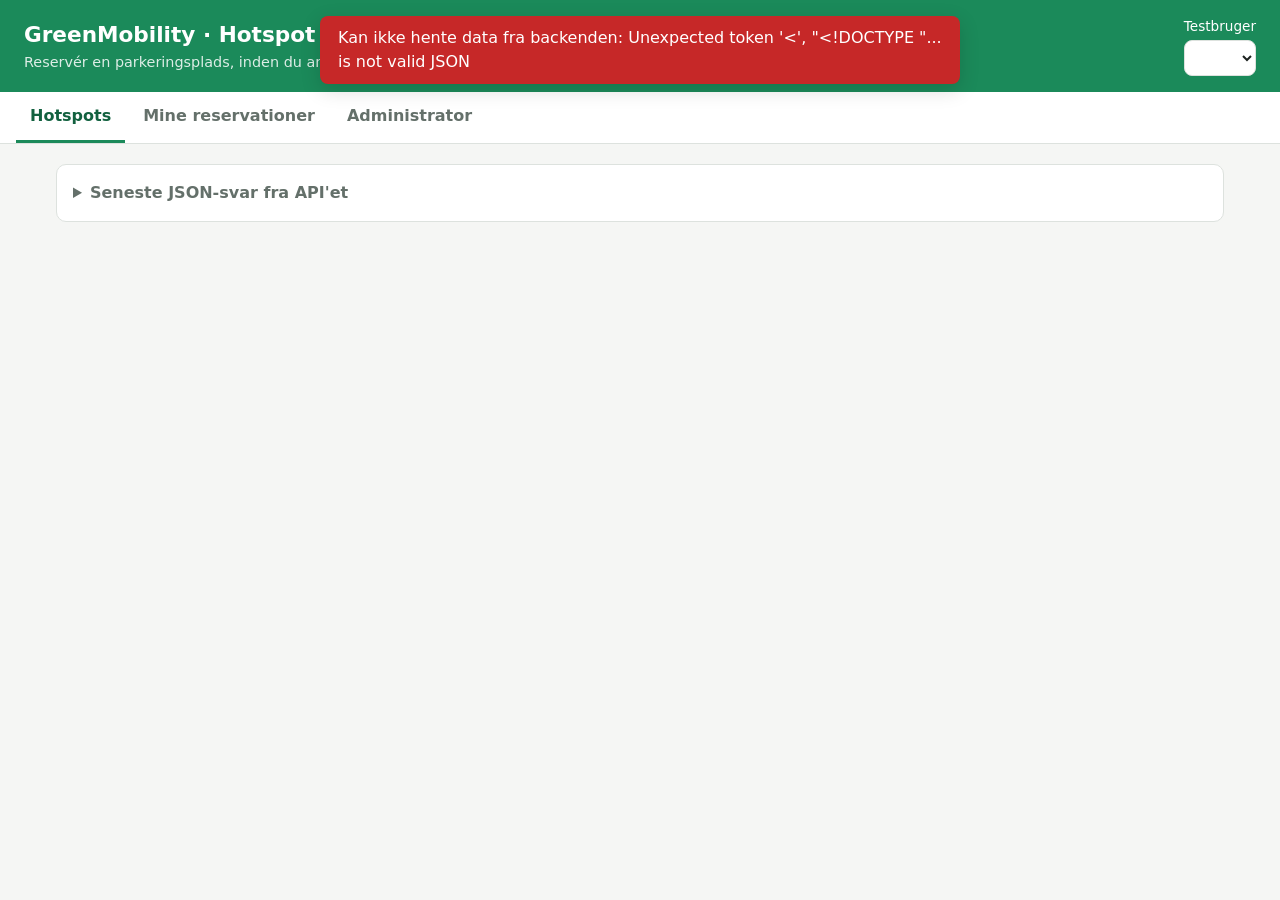
==== 2-GreenMobility-UrbanMotion/frontend/index.html @ 83f32b9a "første prototyper" ====
<!DOCTYPE html>
<html lang="da">
<head>
  <meta charset="UTF-8">
  <meta name="viewport" content="width=device-width, initial-scale=1">
  <title>GreenMobility – Hotspotparkering</title>
  <link rel="icon" href="data:,">
  <link rel="stylesheet" href="style.css">
  <style>:root { --brand: #1b8a5a; --brand-dark: #12613f; --brand-soft: #e3f4ec; }</style>
</head>
<body data-api-port="5102">
  <header>
    <div>
      <h1>GreenMobility · Hotspot</h1>
      <p>Reservér en parkeringsplads, inden du ankommer</p>
    </div>
    <label style="color:#fff">Testbruger
      <select id="customer-select"></select>
    </label>
  </header>

  <nav class="tabs">
    <button class="active" data-tab="hotspots">Hotspots</button>
    <button data-tab="mine">Mine reservationer</button>
    <button data-tab="admin">Administrator</button>
  </nav>

  <main>
    <!-- Kunde: hotspots -->
    <section class="tab active" id="tab-hotspots">
      <div id="active-banner"></div>
      <div class="grid" id="hotspot-cards"></div>
    </section>

    <!-- Kunde: mine reservationer -->
    <section class="tab" id="tab-mine">
      <div id="active-reservation"></div>
      <div class="card">
        <h2>Historik</h2>
        <div id="my-reservations"></div>
      </div>
    </section>

    <!-- Administrator -->
    <section class="tab" id="tab-admin">
      <div class="card">
        <h2>Pladser</h2>
        <p class="muted">Simulér at biler ankommer og kører fra. En plads bliver først ledig, når afgangen registreres.</p>
        <div id="spot-table"></div>
      </div>
      <div class="card">
        <h2>Alle reservationer</h2>
        <div id="all-reservations"></div>
      </div>
      <div class="grid wide">
        <div class="card">
          <h2>Hotspots</h2>
          <form id="hotspot-form">
            <input type="hidden" name="id">
            <div class="row">
              <label>Navn <input name="name" required></label>
              <label>Område <input name="area"></label>
            </div>
            <label>Adresse <input name="address" required></label>
            <div class="actions"><button>Gem hotspot</button><button type="button" class="secondary" data-reset>Nulstil</button></div>
          </form>
          <div id="hotspot-table"></div>
        </div>
        <div class="card">
          <h2>Tilføj plads</h2>
          <form id="spot-form">
            <input type="hidden" name="id">
            <div class="row">
              <label>Hotspot <select name="hotspot_id" data-number required></select></label>
              <label>Pladsnavn <input name="label" required placeholder="fx A5"></label>
            </div>
            <div class="actions"><button>Gem plads</button></div>
          </form>
          <h3 style="margin-top:16px">Hændelseslog</h3>
          <ul class="list" id="event-list"></ul>
        </div>
      </div>
    </section>

    <details class="card">
      <summary>Seneste JSON-svar fra API'et</summary>
      <pre id="last-response" class="json">Ingen kald endnu</pre>
    </details>
  </main>

  <div id="toast" class="toast"></div>
  <script src="api.js"></script>
  <script src="app.js"></script>
</body>
</html>
---- 2-GreenMobility-UrbanMotion/frontend/style.css ----
/* Fælles stylesheet – ens i alle prototyper. Kun farverne i :root er projektspecifikke. */
:root {
  --brand: #2f6f4e;
  --brand-dark: #1f4d36;
  --brand-soft: #e6f1eb;
  --bg: #f5f6f4;
  --surface: #ffffff;
  --text: #1d2320;
  --muted: #64706a;
  --border: #dde2de;
  --ok: #2e7d32;
  --warn: #b26a00;
  --danger: #c62828;
  --radius: 10px;
  font-family: system-ui, -apple-system, "Segoe UI", Roboto, sans-serif;
}

* { box-sizing: border-box; }
[hidden] { display: none !important; }

body {
  margin: 0;
  background: var(--bg);
  color: var(--text);
  line-height: 1.5;
}

header {
  background: var(--brand);
  color: #fff;
  padding: 16px 24px;
  display: flex;
  flex-wrap: wrap;
  align-items: center;
  justify-content: space-between;
  gap: 12px;
}

header h1 { margin: 0; font-size: 1.35rem; }
header p { margin: 0; opacity: 0.85; font-size: 0.9rem; }
header select { max-width: 260px; }

.tabs {
  display: flex;
  gap: 4px;
  overflow-x: auto;
  background: var(--surface);
  border-bottom: 1px solid var(--border);
  padding: 0 16px;
}

.tabs button {
  background: none;
  border: none;
  border-bottom: 3px solid transparent;
  border-radius: 0;
  color: var(--muted);
  padding: 12px 14px;
  font-weight: 600;
  white-space: nowrap;
}

.tabs button.active { color: var(--brand-dark); border-bottom-color: var(--brand); }
.tabs button:hover { background: var(--brand-soft); color: var(--brand-dark); }

main { max-width: 1200px; margin: 0 auto; padding: 20px 16px 60px; }

.tab { display: none; }
.tab.active { display: block; }

.grid { display: grid; gap: 16px; grid-template-columns: repeat(auto-fit, minmax(280px, 1fr)); }
.grid.wide { grid-template-columns: repeat(auto-fit, minmax(420px, 1fr)); }
.grid > * { min-width: 0; }   /* brede tabeller scroller inde i kortet i stedet for at gøre siden bredere */

.card {
  background: var(--surface);
  border: 1px solid var(--border);
  border-radius: var(--radius);
  padding: 16px;
  margin-bottom: 16px;
}

.card h2, .card h3 { margin: 0 0 12px; font-size: 1.05rem; }
.card.highlight { border-color: var(--brand); box-shadow: 0 0 0 2px var(--brand-soft); }

.kpis { display: grid; gap: 12px; grid-template-columns: repeat(auto-fit, minmax(160px, 1fr)); margin-bottom: 16px; }
.kpi { background: var(--surface); border: 1px solid var(--border); border-radius: var(--radius); padding: 14px; }
.kpi .value { font-size: 1.6rem; font-weight: 700; color: var(--brand-dark); }
.kpi .label { color: var(--muted); font-size: 0.85rem; }

form { display: grid; gap: 10px; }
form .row { display: grid; gap: 10px; grid-template-columns: repeat(auto-fit, minmax(140px, 1fr)); }
label { display: grid; gap: 4px; font-size: 0.85rem; color: var(--muted); min-width: 0; }
fieldset { border: 1px solid var(--border); border-radius: var(--radius); padding: 10px; }
fieldset label { display: inline-flex; align-items: center; gap: 6px; margin-right: 12px; color: var(--text); }

input, select, textarea, button {
  font: inherit;
  border-radius: 8px;
  border: 1px solid var(--border);
  padding: 8px 10px;
  background: var(--surface);
  color: var(--text);
}

/* Felter har ellers en fast standardbredde (en <select> er fx lige så bred som sin længste option),
   som kan skubbe formularen ud over kortet */
input, select, textarea { min-width: 0; max-width: 100%; }

textarea { min-height: 80px; resize: vertical; }
input[type="checkbox"], input[type="radio"] { padding: 0; }

button {
  background: var(--brand);
  border-color: var(--brand);
  color: #fff;
  font-weight: 600;
  cursor: pointer;
}

button:hover { background: var(--brand-dark); }
button.secondary { background: var(--surface); color: var(--brand-dark); border-color: var(--border); }
button.secondary:hover { background: var(--brand-soft); }
button.danger { background: var(--danger); border-color: var(--danger); }
button.small { padding: 4px 8px; font-size: 0.8rem; }
button:disabled { opacity: 0.5; cursor: not-allowed; }

.actions { display: flex; flex-wrap: wrap; gap: 6px; }
.toolbar { display: flex; flex-wrap: wrap; gap: 8px; align-items: end; margin-bottom: 12px; }

.table-wrap { overflow-x: auto; }
table { width: 100%; border-collapse: collapse; font-size: 0.9rem; }
th, td { text-align: left; padding: 8px 10px; border-bottom: 1px solid var(--border); vertical-align: top; }
th { color: var(--muted); font-weight: 600; font-size: 0.8rem; text-transform: uppercase; letter-spacing: 0.03em; }
td.num, th.num { text-align: right; font-variant-numeric: tabular-nums; }

.badge {
  display: inline-block;
  padding: 2px 8px;
  border-radius: 999px;
  font-size: 0.75rem;
  font-weight: 600;
  background: var(--brand-soft);
  color: var(--brand-dark);
}

.badge.ok { background: #e3f3e4; color: var(--ok); }
.badge.warn { background: #fff1d6; color: var(--warn); }
.badge.danger { background: #fde4e4; color: var(--danger); }
.badge.muted { background: #eceeed; color: var(--muted); }

.muted { color: var(--muted); }
.empty { color: var(--muted); font-style: italic; }
.list { list-style: none; padding: 0; margin: 0; }
.list li { padding: 8px 0; border-bottom: 1px solid var(--border); }
.list li:last-child { border-bottom: none; }

details.card summary { cursor: pointer; font-weight: 600; color: var(--muted); }

pre.json {
  background: #1d2320;
  color: #d8e8de;
  padding: 12px;
  border-radius: 8px;
  overflow-x: auto;
  font-size: 0.8rem;
  max-height: 320px;
}

.toast {
  position: fixed;
  top: 16px;
  left: 50%;
  transform: translate(-50%, -200%);
  opacity: 0;
  background: var(--ok);
  color: #fff;
  padding: 10px 18px;
  border-radius: 8px;
  box-shadow: 0 6px 20px rgba(0, 0, 0, 0.15);
  transition: transform 0.25s, opacity 0.25s;
  z-index: 10;
  max-width: calc(100% - 32px);
}

.toast.show { transform: translate(-50%, 0); opacity: 1; }
.toast.error { background: var(--danger); }

@media (max-width: 600px) {
  header { padding: 12px 16px; }
  .grid.wide { grid-template-columns: 1fr; }
}
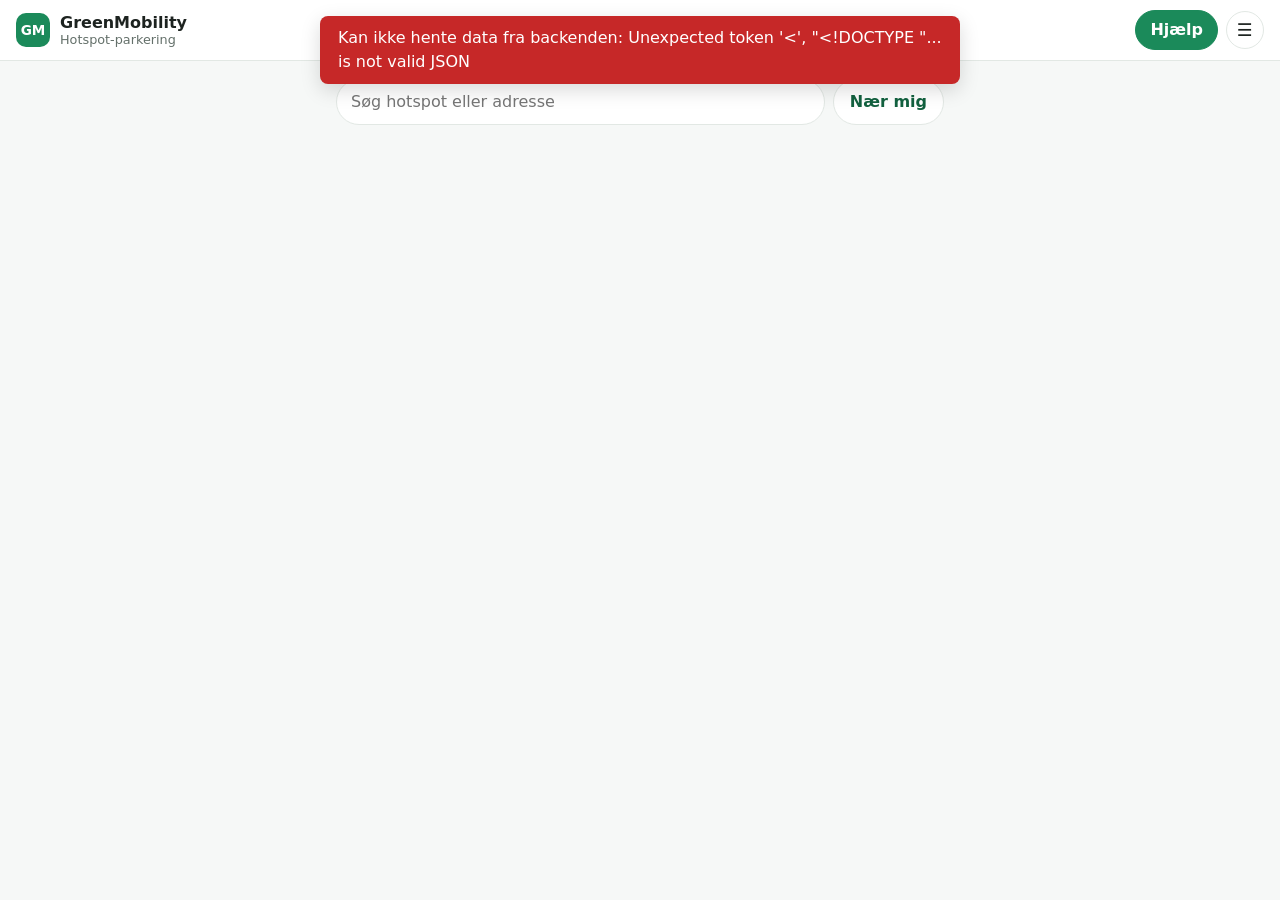
==== commit 14f57634: "Kravspecs 2.0" ====
--- a/2-GreenMobility-UrbanMotion/frontend/index.html
+++ b/2-GreenMobility-UrbanMotion/frontend/index.html
@@ -6,87 +6,45 @@
   <title>GreenMobility – Hotspotparkering</title>
   <link rel="icon" href="data:,">
   <link rel="stylesheet" href="style.css">
-  <style>:root { --brand: #1b8a5a; --brand-dark: #12613f; --brand-soft: #e3f4ec; }</style>
+  <link rel="stylesheet" href="app.css">
 </head>
 <body data-api-port="5102">
-  <header>
-    <div>
-      <h1>GreenMobility · Hotspot</h1>
-      <p>Reservér en parkeringsplads, inden du ankommer</p>
+  <header class="appbar">
+    <div class="brand">
+      <span class="logo">GM</span>
+      <div><strong>GreenMobility</strong><small>Hotspot-parkering</small></div>
     </div>
-    <label style="color:#fff">Testbruger
-      <select id="customer-select"></select>
-    </label>
+    <div class="appbar-actions">
+      <button class="help-btn" id="help-open">Hjælp</button>
+      <button class="icon-btn" id="menu-open" aria-label="Menu" aria-expanded="false">☰</button>
+    </div>
   </header>
 
-  <nav class="tabs">
-    <button class="active" data-tab="hotspots">Hotspots</button>
-    <button data-tab="mine">Mine reservationer</button>
-    <button data-tab="admin">Administrator</button>
+  <nav class="menu" id="menu" hidden>
+    <div class="who" id="menu-who"></div>
+    <button data-open="history">Mine reservationer</button>
+    <button data-open="rules">Regler og vilkår</button>
+    <button data-open="privacy">Privatliv</button>
   </nav>
 
-  <main>
-    <!-- Kunde: hotspots -->
-    <section class="tab active" id="tab-hotspots">
-      <div id="active-banner"></div>
-      <div class="grid" id="hotspot-cards"></div>
-    </section>
+  <main class="app">
+    <section id="my-reservation"></section>
 
-    <!-- Kunde: mine reservationer -->
-    <section class="tab" id="tab-mine">
-      <div id="active-reservation"></div>
-      <div class="card">
-        <h2>Historik</h2>
-        <div id="my-reservations"></div>
-      </div>
-    </section>
+    <div class="search">
+      <input type="search" id="search" placeholder="Søg hotspot eller adresse" aria-label="Søg efter hotspot">
+      <button class="secondary" id="near-me" title="Sortér efter afstand til dig">Nær mig</button>
+    </div>
+    <p class="list-meta" id="list-meta"></p>
+    <ul class="hotspots" id="hotspot-list"></ul>
+  </main>
 
-    <!-- Administrator -->
-    <section class="tab" id="tab-admin">
-      <div class="card">
-        <h2>Pladser</h2>
-        <p class="muted">Simulér at biler ankommer og kører fra. En plads bliver først ledig, når afgangen registreres.</p>
-        <div id="spot-table"></div>
-      </div>
-      <div class="card">
-        <h2>Alle reservationer</h2>
-        <div id="all-reservations"></div>
-      </div>
-      <div class="grid wide">
-        <div class="card">
-          <h2>Hotspots</h2>
-          <form id="hotspot-form">
-            <input type="hidden" name="id">
-            <div class="row">
-              <label>Navn <input name="name" required></label>
-              <label>Område <input name="area"></label>
-            </div>
-            <label>Adresse <input name="address" required></label>
-            <div class="actions"><button>Gem hotspot</button><button type="button" class="secondary" data-reset>Nulstil</button></div>
-          </form>
-          <div id="hotspot-table"></div>
-        </div>
-        <div class="card">
-          <h2>Tilføj plads</h2>
-          <form id="spot-form">
-            <input type="hidden" name="id">
-            <div class="row">
-              <label>Hotspot <select name="hotspot_id" data-number required></select></label>
-              <label>Pladsnavn <input name="label" required placeholder="fx A5"></label>
-            </div>
-            <div class="actions"><button>Gem plads</button></div>
-          </form>
-          <h3 style="margin-top:16px">Hændelseslog</h3>
-          <ul class="list" id="event-list"></ul>
-        </div>
-      </div>
-    </section>
-
-    <details class="card">
-      <summary>Seneste JSON-svar fra API'et</summary>
-      <pre id="last-response" class="json">Ingen kald endnu</pre>
-    </details>
-  </main>
+  <dialog class="sheet" id="sheet">
+    <div class="sheet-head">
+      <h2 id="sheet-title"></h2>
+      <button class="icon-btn" id="sheet-close" aria-label="Luk">✕</button>
+    </div>
+    <div class="sheet-body" id="sheet-body"></div>
+  </dialog>
 
   <div id="toast" class="toast"></div>
   <script src="api.js"></script>
--- a/2-GreenMobility-UrbanMotion/frontend/app.css
+++ b/2-GreenMobility-UrbanMotion/frontend/app.css
@@ -0,0 +1,208 @@
+/* GreenMobility – projektets eget udseende oven på det fælles style.css.
+   Bruges af både kundesiden (index.html) og administratorsiden (admin.html), så farver,
+   knapper og skrift er ens i hele appen. */
+:root {
+  --brand: #1b8a5a;
+  --brand-dark: #12613f;
+  --brand-soft: #e3f4ec;
+  --bg: #f6f8f7;
+  --border: #e2e8e4;
+  --radius: 14px;
+  --shadow: 0 1px 2px rgba(16, 40, 28, 0.05), 0 2px 8px rgba(16, 40, 28, 0.04);
+}
+
+body { background: var(--bg); overflow-x: hidden; }
+
+/* ---------------------------------------------------------------- Topbar (begge sider) */
+.appbar {
+  position: sticky;
+  top: 0;
+  z-index: 5;
+  background: var(--surface);
+  color: var(--text);
+  border-bottom: 1px solid var(--border);
+  padding: 10px 16px;
+  flex-wrap: nowrap;
+}
+
+.brand { display: flex; align-items: center; gap: 10px; min-width: 0; }
+.brand .logo {
+  flex: none;
+  width: 34px; height: 34px;
+  border-radius: 10px;
+  background: var(--brand);
+  color: #fff;
+  display: grid; place-items: center;
+  font-weight: 800; font-size: 0.85rem;
+}
+.brand strong { display: block; font-size: 1rem; line-height: 1.2; }
+.brand small { display: block; color: var(--muted); font-size: 0.8rem; line-height: 1.2; }
+.appbar-actions { display: flex; align-items: center; gap: 8px; flex: none; }
+
+button, .button { border-radius: 999px; padding: 8px 16px; }
+.button {
+  display: inline-flex; align-items: center; justify-content: center; gap: 6px;
+  background: var(--brand); color: #fff; font-weight: 600; text-decoration: none;
+  border: 1px solid var(--brand);
+}
+.button.secondary { background: var(--surface); color: var(--brand-dark); border-color: var(--border); }
+button.small { padding: 5px 12px; }
+button.ghost { background: none; border-color: transparent; color: var(--brand-dark); padding: 6px 8px; }
+button.ghost:hover { background: var(--brand-soft); }
+button.danger-outline { background: var(--surface); color: var(--danger); border-color: #f1c9c9; }
+button.danger-outline:hover { background: #fdeeee; }
+.help-btn { padding: 7px 14px; }
+.icon-btn {
+  background: var(--surface); color: var(--text); border-color: var(--border);
+  width: 38px; height: 38px; padding: 0; display: grid; place-items: center; font-size: 1.1rem;
+}
+.icon-btn:hover { background: var(--brand-soft); }
+
+input, select, textarea { border-radius: 10px; }
+input:focus, select:focus, textarea:focus, button:focus-visible, .button:focus-visible {
+  outline: 2px solid var(--brand); outline-offset: 1px;
+}
+
+.card { border-radius: var(--radius); box-shadow: var(--shadow); border-color: var(--border); }
+
+/* ---------------------------------------------------------------- Kundeside */
+.app { max-width: 640px; padding: 14px 16px 40px; }
+
+.search { display: flex; gap: 8px; margin: 4px 0 8px; }
+.search input { flex: 1; min-width: 0; padding: 10px 14px; border-radius: 999px; }
+.list-meta { color: var(--muted); font-size: 0.85rem; margin: 0 4px 8px; }
+
+.hotspots { list-style: none; margin: 0; padding: 0; display: grid; grid-template-columns: minmax(0, 1fr); gap: 6px; }
+.hotspot {
+  display: flex; align-items: center; gap: 10px;
+  background: var(--surface); border: 1px solid var(--border); border-radius: 12px;
+  padding: 8px 10px 8px 12px; box-shadow: var(--shadow);
+}
+.hotspot .text { flex: 1; min-width: 0; }
+.hotspot .name { font-weight: 600; line-height: 1.3; overflow-wrap: anywhere; }
+.hotspot .address { color: var(--muted); font-size: 0.8rem; line-height: 1.3; white-space: nowrap; overflow: hidden; text-overflow: ellipsis; }
+.hotspot .side { flex: none; display: flex; flex-direction: column; align-items: flex-end; gap: 3px; }
+.hotspot .side button { padding: 5px 14px; font-size: 0.85rem; }
+.free { font-size: 0.8rem; font-weight: 700; color: var(--ok); white-space: nowrap; }
+.free.none { color: var(--danger); }
+.free.few { color: var(--warn); }
+
+/* Aktiv reservation */
+.reservation {
+  background: var(--surface); border: 2px solid var(--brand); border-radius: var(--radius);
+  padding: 14px; margin-bottom: 14px; box-shadow: var(--shadow);
+}
+.reservation .eyebrow { font-size: 0.75rem; font-weight: 700; color: var(--brand-dark); text-transform: uppercase; letter-spacing: 0.04em; }
+.reservation .top { display: flex; gap: 12px; align-items: center; margin: 8px 0 12px; }
+.spot-label {
+  flex: none; min-width: 58px; height: 58px; padding: 0 8px; border-radius: 12px;
+  background: var(--brand); color: #fff; display: grid; place-items: center;
+  font-size: 1.5rem; font-weight: 800;
+}
+.spot-label small { display: block; font-size: 0.6rem; font-weight: 600; opacity: 0.85; margin-bottom: -6px; text-align: center; }
+.reservation .where { min-width: 0; }
+.reservation .where strong { display: block; overflow-wrap: anywhere; }
+.reservation .where span { color: var(--muted); font-size: 0.85rem; overflow-wrap: anywhere; }
+.timer { display: flex; justify-content: space-between; align-items: baseline; gap: 8px; }
+.timer .left { font-size: 1.6rem; font-weight: 800; font-variant-numeric: tabular-nums; color: var(--brand-dark); }
+.timer .left.soon { color: var(--warn); }
+.timer .deadline { color: var(--muted); font-size: 0.85rem; }
+.bar { height: 6px; background: var(--brand-soft); border-radius: 999px; overflow: hidden; margin: 6px 0 12px; }
+.bar > div { height: 100%; background: var(--brand); border-radius: 999px; transition: width 1s linear; }
+.bar.soon > div { background: var(--warn); }
+.reservation .actions { display: grid; grid-template-columns: 1fr 1fr; gap: 8px; }
+.reservation .links { display: flex; flex-wrap: wrap; justify-content: center; gap: 4px; margin-top: 8px; }
+.notice {
+  background: var(--brand-soft); border-radius: 12px; padding: 12px 14px; margin-bottom: 14px;
+  display: flex; gap: 10px; align-items: flex-start; justify-content: space-between;
+}
+.notice p { margin: 0; }
+
+/* Lille menu */
+.menu {
+  position: absolute; right: 16px; top: 56px; z-index: 6;
+  background: var(--surface); border: 1px solid var(--border); border-radius: 12px;
+  box-shadow: 0 8px 24px rgba(16, 40, 28, 0.12); min-width: 220px; padding: 6px;
+}
+.menu .who { padding: 8px 10px; font-size: 0.8rem; color: var(--muted); border-bottom: 1px solid var(--border); margin-bottom: 4px; }
+.menu button { display: block; width: 100%; text-align: left; background: none; border: none; color: var(--text); border-radius: 8px; font-weight: 500; }
+.menu button:hover { background: var(--brand-soft); }
+
+/* Ark (dialog) – bundark på mobil, centreret på større skærme */
+dialog.sheet {
+  border: none; padding: 0; border-radius: 18px;
+  width: min(560px, calc(100% - 24px)); max-height: min(86vh, 760px);
+  background: var(--surface); color: var(--text);
+  box-shadow: 0 20px 50px rgba(0, 0, 0, 0.2);
+}
+dialog.sheet::backdrop { background: rgba(16, 30, 22, 0.4); }
+dialog.sheet[open] { display: flex; flex-direction: column; }
+.sheet-head { display: flex; align-items: center; justify-content: space-between; gap: 8px; padding: 14px 16px 8px; }
+.sheet-head h2 { margin: 0; font-size: 1.1rem; }
+.sheet-body { padding: 4px 16px 16px; overflow-y: auto; min-height: 0; }
+.sheet-body p { margin: 0 0 10px; }
+.sheet-body h3 { font-size: 0.95rem; margin: 14px 0 4px; }
+.sheet-body .actions { margin-top: 12px; }
+.sheet-body .actions > * { flex: 1; }
+
+@media (max-width: 600px) {
+  dialog.sheet { width: 100%; max-width: 100%; margin: auto 0 0; border-radius: 18px 18px 0 0; max-height: 90vh; }
+}
+
+.facts { list-style: none; padding: 0; margin: 0 0 10px; display: grid; gap: 6px; }
+.facts li { display: flex; justify-content: space-between; gap: 12px; padding: 8px 12px; background: var(--bg); border-radius: 10px; font-size: 0.9rem; }
+.facts li span:last-child { font-weight: 600; text-align: right; }
+
+.segmented { display: grid; grid-auto-flow: column; grid-auto-columns: 1fr; background: var(--bg); border-radius: 999px; padding: 4px; margin-bottom: 12px; }
+.segmented button { background: none; border: none; color: var(--muted); padding: 7px 6px; font-size: 0.85rem; }
+.segmented button.active { background: var(--surface); color: var(--brand-dark); box-shadow: var(--shadow); }
+
+/* Chat */
+.ai-note { background: #eef3ff; color: #2c3e73; border-radius: 10px; padding: 8px 12px; font-size: 0.8rem; margin-bottom: 10px; }
+.chat { display: flex; flex-direction: column; gap: 8px; min-height: 160px; max-height: 42vh; overflow-y: auto; padding: 4px 0 8px; }
+.msg { max-width: 85%; padding: 8px 12px; border-radius: 14px; font-size: 0.9rem; overflow-wrap: anywhere; }
+.msg .who { display: block; font-size: 0.7rem; font-weight: 700; opacity: 0.75; margin-bottom: 2px; }
+.msg.me { align-self: flex-end; background: var(--brand); color: #fff; border-bottom-right-radius: 4px; }
+.msg.them { align-self: flex-start; background: var(--bg); border-bottom-left-radius: 4px; }
+.msg.system { align-self: center; background: none; color: var(--muted); font-size: 0.8rem; text-align: center; }
+.msg button { margin-top: 6px; }
+.composer { display: flex; gap: 8px; }
+.composer input { flex: 1; min-width: 0; border-radius: 999px; padding: 9px 14px; }
+.chips { display: flex; flex-wrap: wrap; gap: 6px; margin-bottom: 8px; }
+.chips button { background: var(--surface); color: var(--brand-dark); border-color: var(--border); padding: 5px 12px; font-size: 0.8rem; font-weight: 500; }
+
+.pill { display: inline-flex; align-items: center; gap: 6px; font-size: 0.8rem; font-weight: 600; padding: 3px 10px; border-radius: 999px; }
+.pill.open { background: #e3f3e4; color: var(--ok); }
+.pill.closed { background: #fde4e4; color: var(--danger); }
+.dot { width: 8px; height: 8px; border-radius: 50%; background: #b8c2bc; display: inline-block; flex: none; }
+.dot.on { background: #2fbf71; }
+
+.choices { display: grid; gap: 6px; margin: 6px 0 10px; }
+.choice {
+  display: flex; align-items: center; gap: 10px; padding: 10px 12px; border: 1px solid var(--border);
+  border-radius: 12px; cursor: pointer; color: var(--text); font-size: 0.9rem;
+}
+.choice:has(input:checked) { border-color: var(--brand); background: var(--brand-soft); }
+.choice input { accent-color: var(--brand); }
+.choice .sub { color: var(--muted); font-size: 0.8rem; }
+
+.big-choice { display: grid; gap: 8px; }
+.big-choice button { text-align: left; padding: 12px 16px; border-radius: 12px; background: var(--surface); color: var(--text); border-color: var(--border); }
+.big-choice button strong { display: block; }
+.big-choice button span { font-weight: 400; color: var(--muted); font-size: 0.85rem; }
+.big-choice button:hover { border-color: var(--brand); background: var(--brand-soft); }
+
+.history { list-style: none; margin: 0; padding: 0; }
+.history li { display: flex; justify-content: space-between; gap: 10px; padding: 10px 0; border-bottom: 1px solid var(--border); font-size: 0.9rem; }
+.history li:last-child { border-bottom: none; }
+.history .sub { color: var(--muted); font-size: 0.8rem; }
+
+/* ---------------------------------------------------------------- Administrator */
+.admin main { max-width: 1200px; }
+.admin .tabs { position: sticky; top: 59px; z-index: 4; }
+.check-ok { color: var(--ok); font-weight: 700; }
+.check-bad { color: var(--danger); font-weight: 700; }
+.case-list { display: grid; gap: 6px; }
+.case-list button { text-align: left; background: var(--surface); color: var(--text); border-color: var(--border); border-radius: 12px; font-weight: 400; }
+.case-list button.active { border-color: var(--brand); background: var(--brand-soft); }
+.case-list .sub { color: var(--muted); font-size: 0.8rem; display: block; overflow-wrap: anywhere; }
